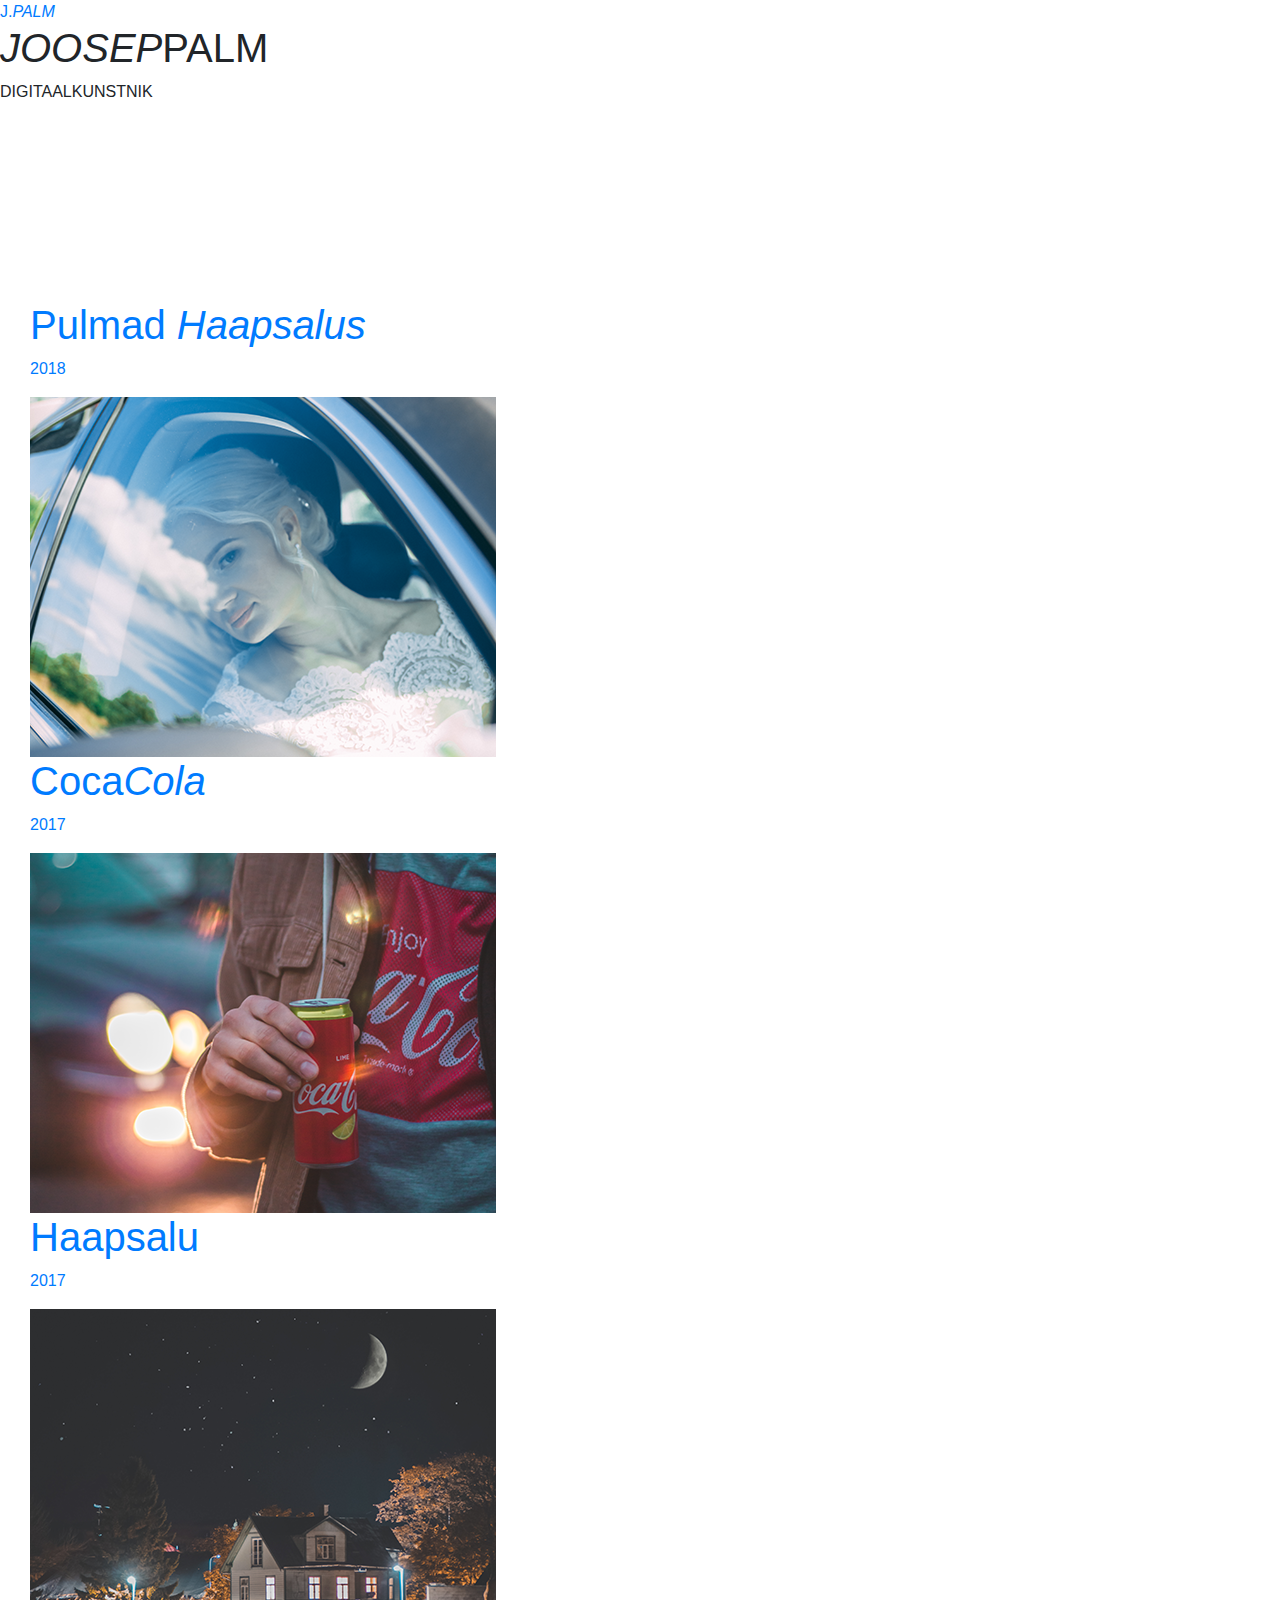
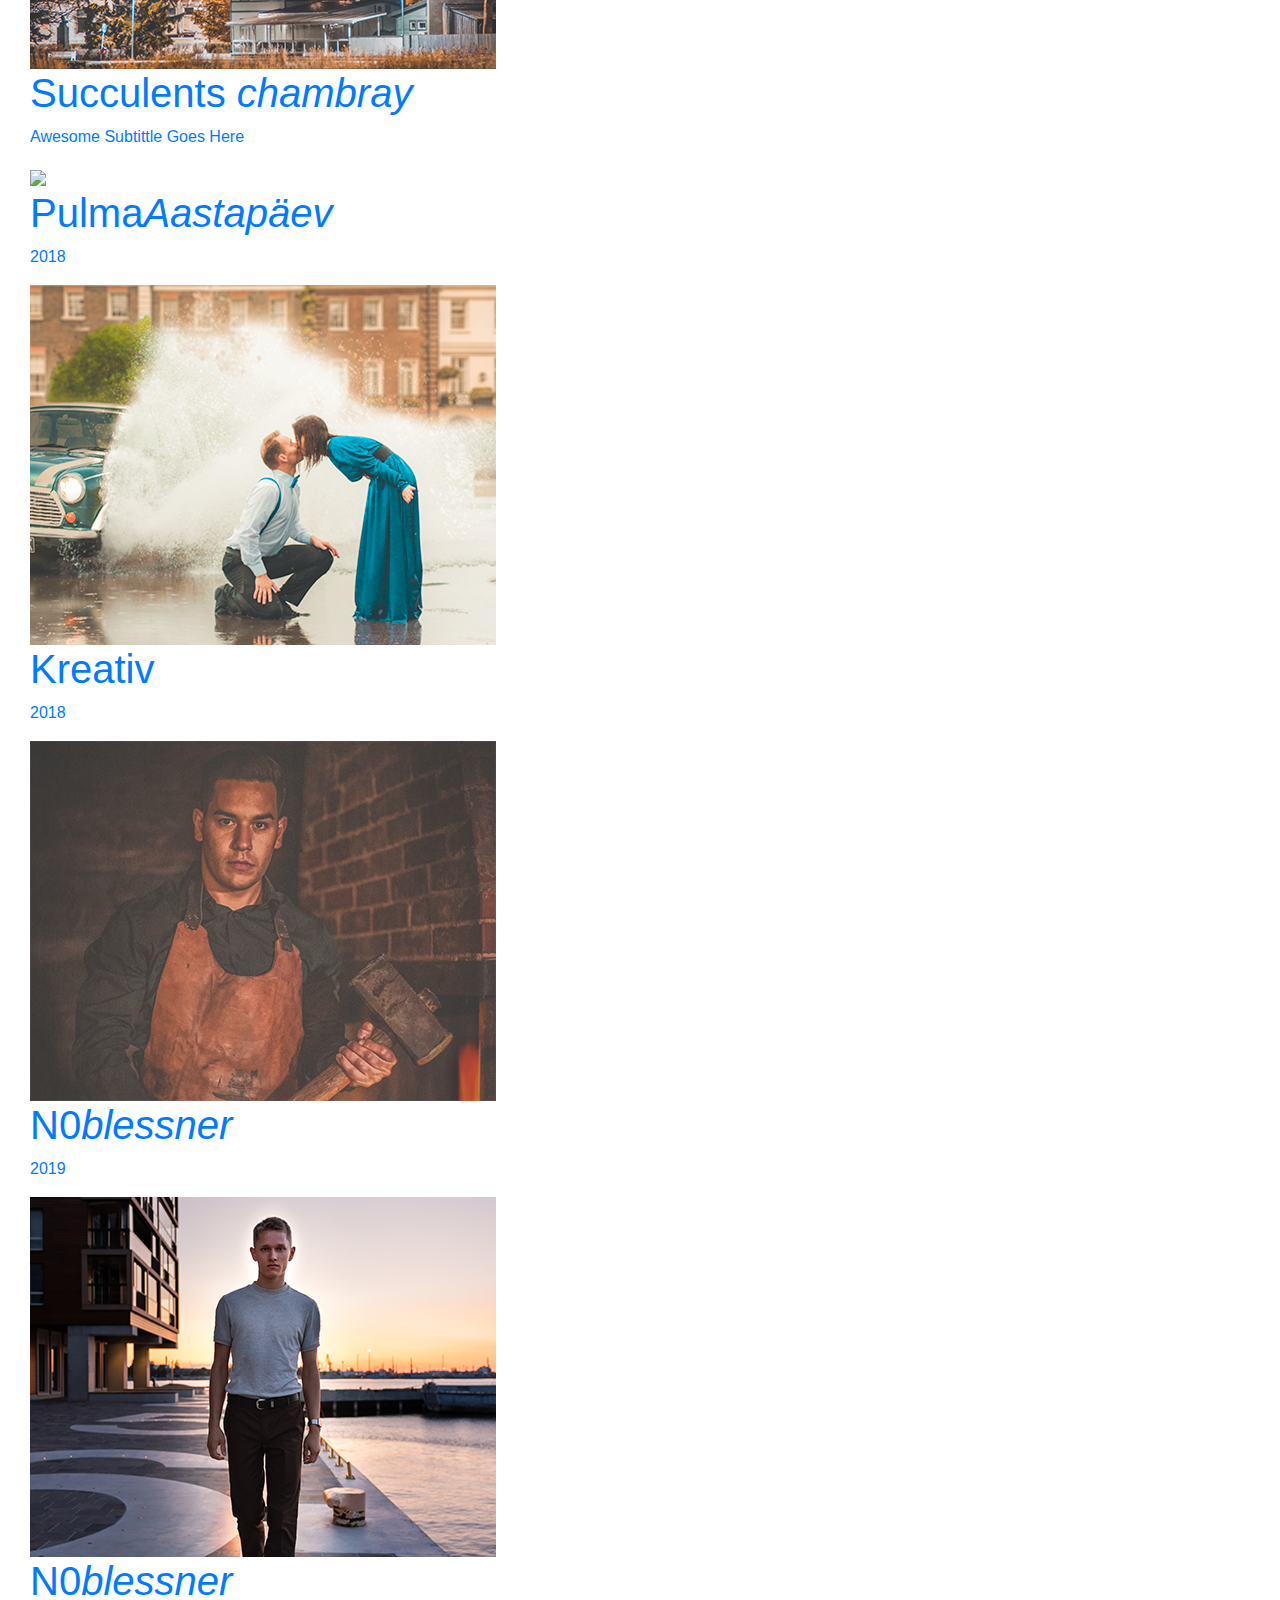
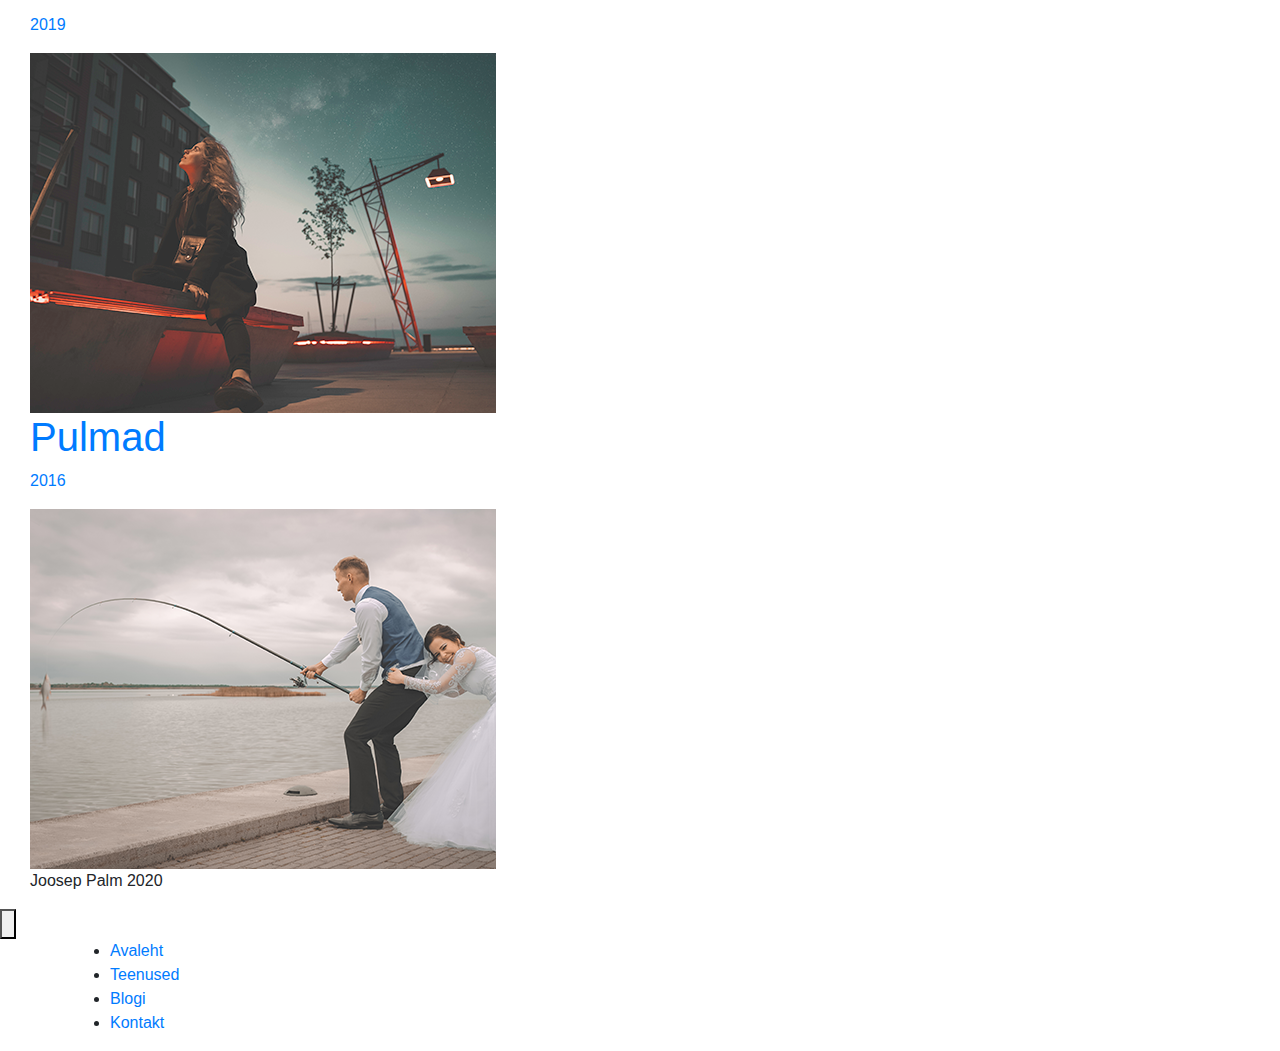
==== index.html @ 82caa225 "images" ====
<!DOCTYPE html>
<html>
    <head>
        <meta charset="utf-8">
        <meta http-equiv="X-UA-Compatible" content="IE=edge,chrome=1">
  		<title>J.Palm</title>
       
        <meta name="description" content="">
        <meta name="viewport" content="width=device-width, initial-scale=1">
        <link rel="apple-touch-icon" href="apple-touch-icon.png">

        <link rel="stylesheet" href="css/bootstrap.min.css">
        <link rel="stylesheet" href="css/bootstrap-theme.min.css">
        <link rel="stylesheet" href="css/fontAwesome.css">
        <link rel="stylesheet" href="css/light-box.css">
        <link rel="stylesheet" href="css/templatemo-style.css">

        <link href="https://fonts.googleapis.com/css?family=Kanit:100,200,300,400,500,600,700,800,900" rel="stylesheet">

        <script src="js/vendor/modernizr-2.8.3-respond-1.4.2.min.js"></script>
    </head>

<body>

    <nav>
        <div class="logo">
            <a href="index.html">J.<em>PALM</em></a>
        </div>
        <div class="menu-icon">
        <span></span>
      </div>
    </nav>

    <div id="video-container">
        <div class="video-overlay"></div>
        <div class="video-content">
            <div class="inner">
              <h1><em>JOOSEP</em>PALM</h1>
              <p>DIGITAALKUNSTNIK</p>
              <p></p>
                <div class="scroll-icon">
                    <a class="scrollTo" data-scrollTo="portfolio" href="#"><img src="img/scroll-icon.png" alt=""></a>
                </div>    
            </div>
        </div>
        <video autoplay="" loop="" muted>
        	<source src="vanalinn.mp4" type="video/mp4" />
        </video>
    </div>


    <div class="full-screen-portfolio" id="portfolio">
        <div class="container-fluid">
            <div class="col-md-4 col-sm-6">
                <div class="portfolio-item">
                    <a href="img/big_portfolio_item_4.jpg" data-lightbox="image-1"><div class="thumb">
                        <div class="hover-effect">
                            <div class="hover-content">
                                <h1>Pulmad <em>Haapsalus</em></h1>
                                <p>2018</p>
                            </div>
                        </div>
                        <div class="image">
                            <img src="img/portfolio_item_4.png">
                        </div>
                    </div></a>
                </div>
            </div>
            <div class="col-md-4 col-sm-6">
                <div class="portfolio-item">
                    <a href="img/big_portfolio_item_2.jpg" data-lightbox="image-1"><div class="thumb">
                        <div class="hover-effect">
                            <div class="hover-content">
                                <h1>Coca<em>Cola</em></h1>
                                <p>2017</p>
                            </div>
                        </div>
                        <div class="image">
                            <img src="img/portfolio_item_2.png">
                        </div>
                    </div></a>
                </div>
            </div>
            <div class="col-md-4 col-sm-6">
                <div class="portfolio-item">
                    <a href="img/big_portfolio_item_3.jpg" data-lightbox="image-1"><div class="thumb">
                        <div class="hover-effect">
                            <div class="hover-content">
                                <h1>Haapsalu <em></em></h1>
                                <p>2017</p>
                            </div>
                        </div>
                        <div class="image">
                            <img src="img/portfolio_item_3.png">
                        </div>
                    </div></a>
                </div>
            </div>
            <div class="col-md-4 col-sm-6">
                <div class="portfolio-item">
                    <a href="img/big_portfolio_item_1.png" data-lightbox="image-1"><div class="thumb">
                        <div class="hover-effect">
                            <div class="hover-content">
                                <h1>Succulents <em>chambray</em></h1>
                                <p>Awesome Subtittle Goes Here</p>
                            </div>
                        </div>
                        <div class="image">
                            <img src="img/portfolio_item_1.png">
                        </div>
                    </div></a>
                </div>
            </div>
            <div class="col-md-4 col-sm-6">
                <div class="portfolio-item">
                    <a href="img/big_portfolio_item_5.jpg" data-lightbox="image-1"><div class="thumb">
                        <div class="hover-effect">
                            <div class="hover-content">
                                <h1>Pulma<em>Aastapäev</em></h1>
                                <p>2018</p>
                            </div>
                        </div>
                        <div class="image">
                            <img src="img/portfolio_item_5.png">
                        </div>
                    </div></a>
                </div>
            </div>
            <div class="col-md-4 col-sm-6">
                <div class="portfolio-item">
                    <a href="img/big_portfolio_item_6.jpg" data-lightbox="image-1"><div class="thumb">
                        <div class="hover-effect">
                            <div class="hover-content">
                                <h1>Kreativ</h1>
                                <p>2018</p>
                            </div>
                        </div>
                        <div class="image">
                            <img src="img/portfolio_item_6.png">
                        </div>
                    </div></a>
                </div>
            </div>
            <div class="col-md-4 col-sm-6">
                <div class="portfolio-item">
                    <a href="img/big_portfolio_item_7.jpg" data-lightbox="image-1"><div class="thumb">
                        <div class="hover-effect">
                            <div class="hover-content">
                                <h1>N0<em>blessner</em></h1>
                                <p>2019</p>
                            </div>
                        </div>
                        <div class="image">
                            <img src="img/portfolio_item_7.png">
                        </div>
                    </div></a>
                </div>
            </div>
            <div class="col-md-4 col-sm-6">
                <div class="portfolio-item">
                    <a href="img/big_portfolio_item_8.jpg" data-lightbox="image-1"><div class="thumb">
                        <div class="hover-effect">
                            <div class="hover-content">
                                <h1>N0<em>blessner</em></h1>
                                <p>2019</p>
                            </div>
                        </div>
                        <div class="image">
                            <img src="img/portfolio_item_8.png">
                        </div>
                    </div></a>
                </div>
            </div>
            <div class="col-md-4 col-sm-6">
            	<div class="portfolio-item">
                	<a href="img/big_portfolio_item_9.jpg" data-lightbox="image-1"><div class="thumb">
                        <div class="hover-effect">
                            <div class="hover-content">
                                <h1>Pulmad</h1>
                                <p>2016</p>
                            </div>
                        </div>
                        <div class="image">
                            <img src="img/portfolio_item_9.png">
                        </div>
                    </div></a>
                </div>
            </div>
        </div>
    </div>


    <footer>
        <div class="container-fluid">
            <div class="col-md-12">
                <p>Joosep Palm 2020</p>
            </div>
        </div>
    </footer>


      <!-- Modal button -->
    <div class="popup-icon">
      <button id="modBtn" class="modal-btn"><img src="img/contact-icon.png" alt=""></button>
    </div>  

    <!-- Modal -->
    <div id="modal" class="modal">
      <!-- Modal Content -->
      <div class="modal-content">
        <!-- Modal Header -->
        <div class="modal-header">
          <h3 class="header-title">Ütle mulle tere!</h3>
          <div class="close-btn"><img src="img/close_contact.png" alt=""></div>    
        </div>
        <!-- Modal Body -->
        <div class="modal-body">
          <div class="col-md-6 col-md-offset-3">
            <form id="contact" action="" method="post">
                <div class="row">
                    <div class="col-md-12">
                      <fieldset>
                        <input name="name" type="text" class="form-control" id="name" placeholder="Sinu nimi..." required="">
                      </fieldset>
                    </div>
                    <div class="col-md-12">
                      <fieldset>
                        <input name="email" type="email" class="form-control" id="email" placeholder="Sinu email..." required="">
                      </fieldset>
                    </div>
                    <div class="col-md-12">
                      <fieldset>
                        <textarea name="message" rows="6" class="form-control" id="message" placeholder="Sinu sõnum..." required=""></textarea>
                      </fieldset>
                    </div>
                    <div class="col-md-12">
                      <fieldset>
                        <button type="submit" id="form-submit" class="btn">Saada sõnum</button>
                      </fieldset>
                    </div>
                </div>
            </form>
          </div>
        </div>
      </div>
    </div>

    

    <section class="overlay-menu">
      <div class="container">
        <div class="row">
          <div class="main-menu">
              <ul>
                  <li>
                      <a href="index.html">Avaleht</a>
                  </li>
                  <li>
                      <a href="about.html">Teenused</a>
                  </li>
                  <li>
                      <a href="blog.html">Blogi</a>
                  </li>
                  <li>
                      <a href="single-post.html">Kontakt</a>
                  </li>
              </ul>
          </div>
        </div>
      </div>
    </section>

    <script src="https://ajax.googleapis.com/ajax/libs/jquery/1.11.2/jquery.min.js"></script>
    <script>window.jQuery || document.write('<script src="js/vendor/jquery-1.11.2.min.js"><\/script>')</script>

    <script src="js/vendor/bootstrap.min.js"></script>
    
    <script src="js/plugins.js"></script>
    <script src="js/main.js"></script>

    
</body>
</html>
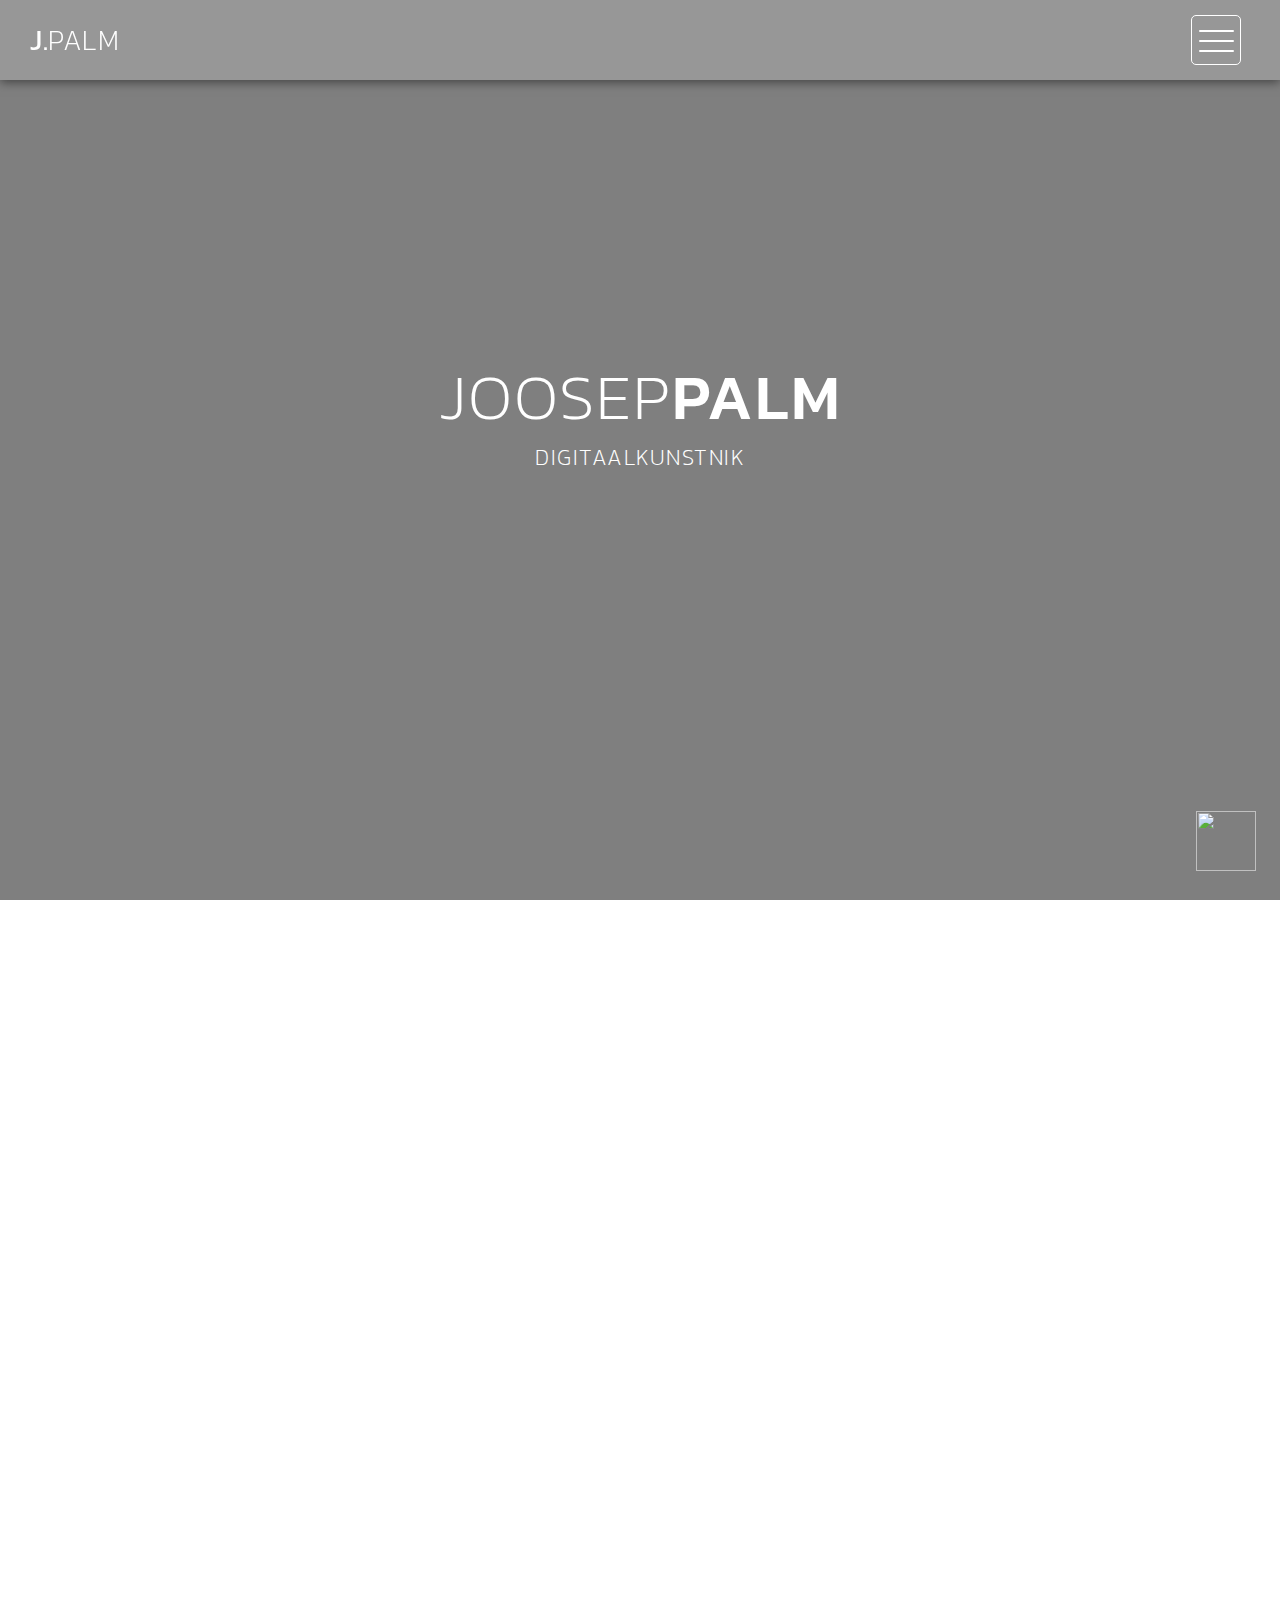
==== commit 48c6dbc5: "vid" ====
--- a/index.html
+++ b/index.html
@@ -43,8 +43,8 @@
                 </div>    
             </div>
         </div>
-        <video autoplay="" loop="" muted>
-        	<source src="vanalinn.mp4" type="video/mp4" />
+        <video autoplay="" loop="" muted playsinline >
+        	<source src="web_video.mp4" type="video/mp4"/>
         </video>
     </div>
 
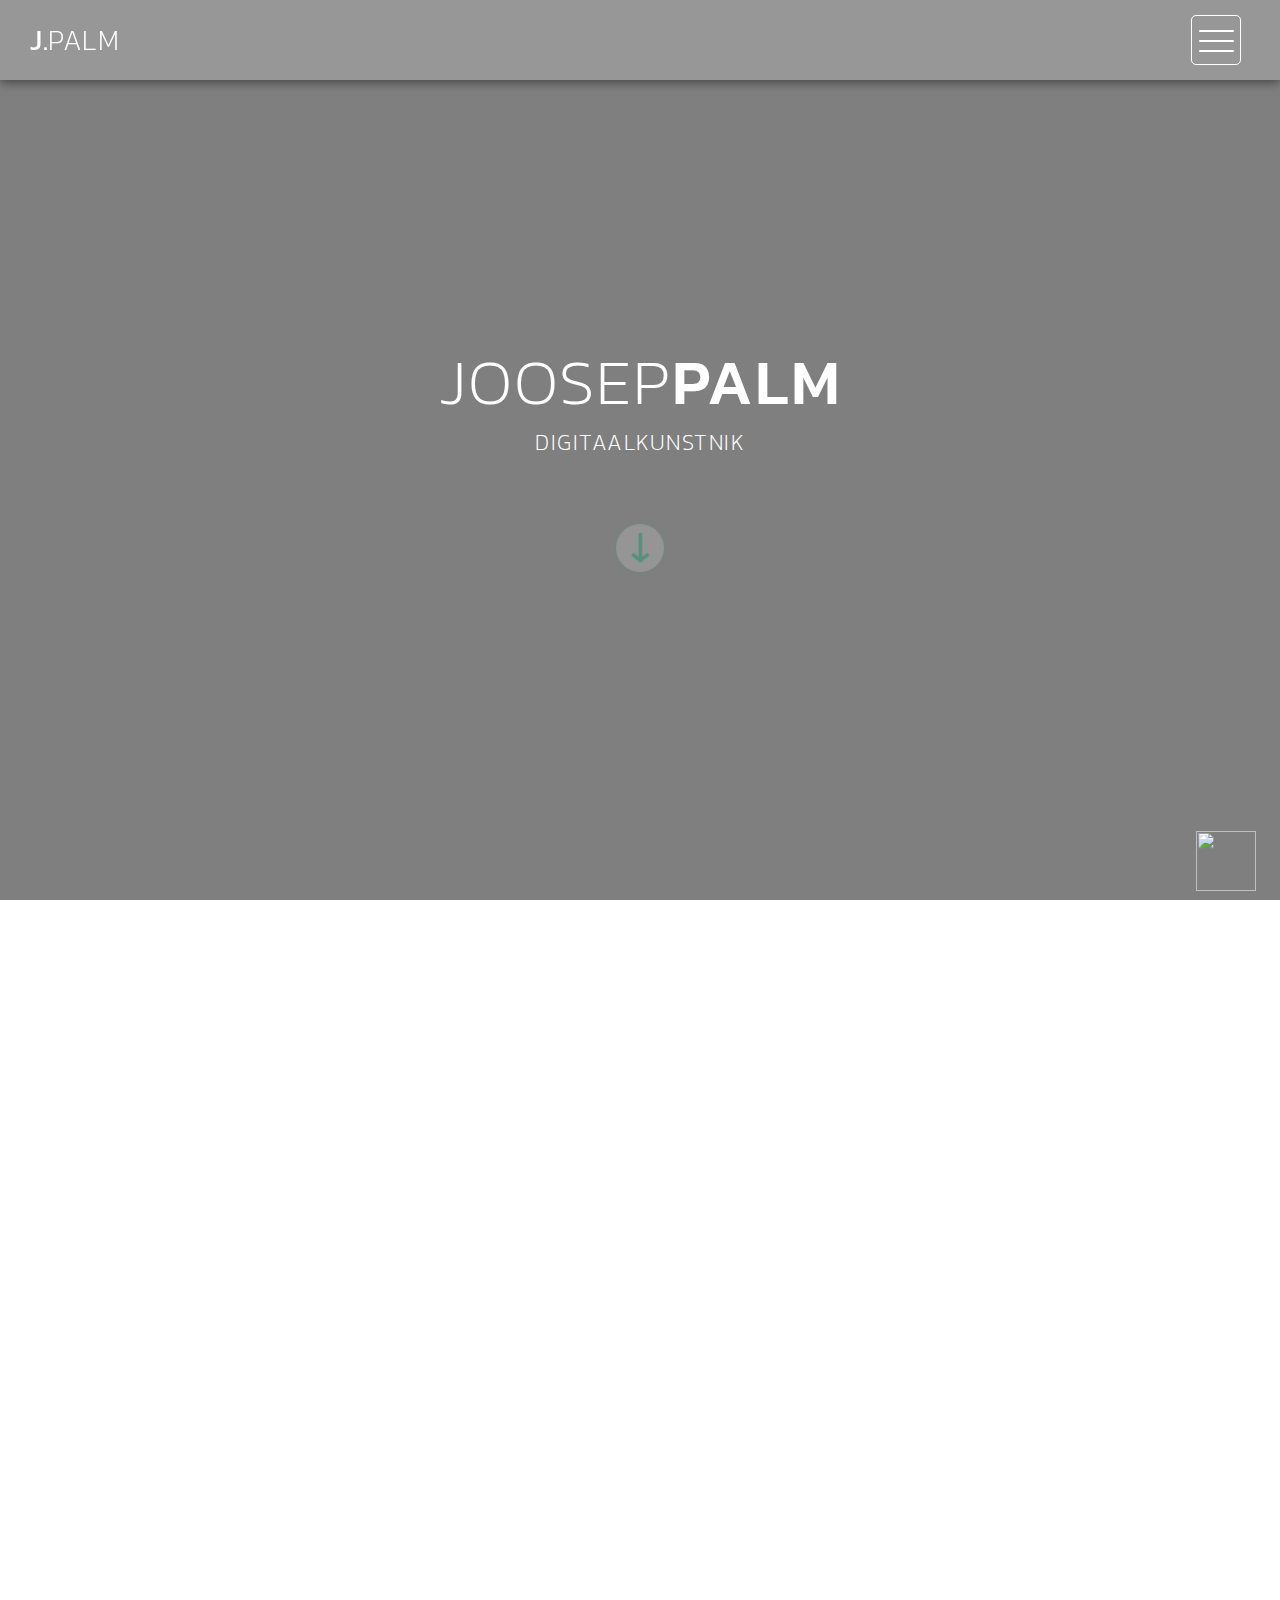
==== commit b0cefa98: "img" ====
--- a/index.html
+++ b/index.html
@@ -39,7 +39,7 @@
               <p>DIGITAALKUNSTNIK</p>
               <p></p>
                 <div class="scroll-icon">
-                    <a class="scrollTo" data-scrollTo="portfolio" href="#"><img src="img/scroll-icon.png" alt=""></a>
+                    <a class="scrollTo" data-scrollTo="portfolio" href="#"><img src="img/scroll-icon.png" alt="" height="50px"></a>
                 </div>    
             </div>
         </div>
@@ -98,11 +98,11 @@
             </div>
             <div class="col-md-4 col-sm-6">
                 <div class="portfolio-item">
-                    <a href="img/big_portfolio_item_1.png" data-lightbox="image-1"><div class="thumb">
-                        <div class="hover-effect">
-                            <div class="hover-content">
-                                <h1>Succulents <em>chambray</em></h1>
-                                <p>Awesome Subtittle Goes Here</p>
+                    <a href="img/big_portfolio_item_1.jpg" data-lightbox="image-1"><div class="thumb">
+                        <div class="hover-effect">
+                            <div class="hover-content">
+                                <h1>Pianist</h1>
+                                <p>2018</p>
                             </div>
                         </div>
                         <div class="image">
@@ -191,9 +191,14 @@
 
 
     <footer>
-        <div class="container-fluid">
-            <div class="col-md-12">
-                <p>Joosep Palm 2020</p>
+        <div class="container-fluid" style="float: right">
+            <div class="col-md-12" style="padding-right: 100px;">
+                 <a href="https://www.facebook.com/joosep.palm" target="_blank">
+                 <img src="img/fb.png" alt="" height="40px">
+                 </a>
+                 <a href="https://www.instagram.com/jspplm" target="_blank">
+                 <img src="img/ig.png" alt="" height="37px" style="padding-left: 50px;">
+                 </a>
             </div>
         </div>
     </footer>
--- a/css/templatemo-style.css
+++ b/css/templatemo-style.css
@@ -384,7 +384,7 @@
 
 .popup-icon {
   position: fixed;
-  bottom: 30px;
+  bottom: 10px;
   right: 30px;
   z-index: 300;
   display: inline-block;
@@ -561,7 +561,8 @@
 footer {
   width: 100%;
   height: 80px;
-  background-color: #313131;
+  padding-top: 25px;
+  background-color: #54927d;
 }
 
 footer p {
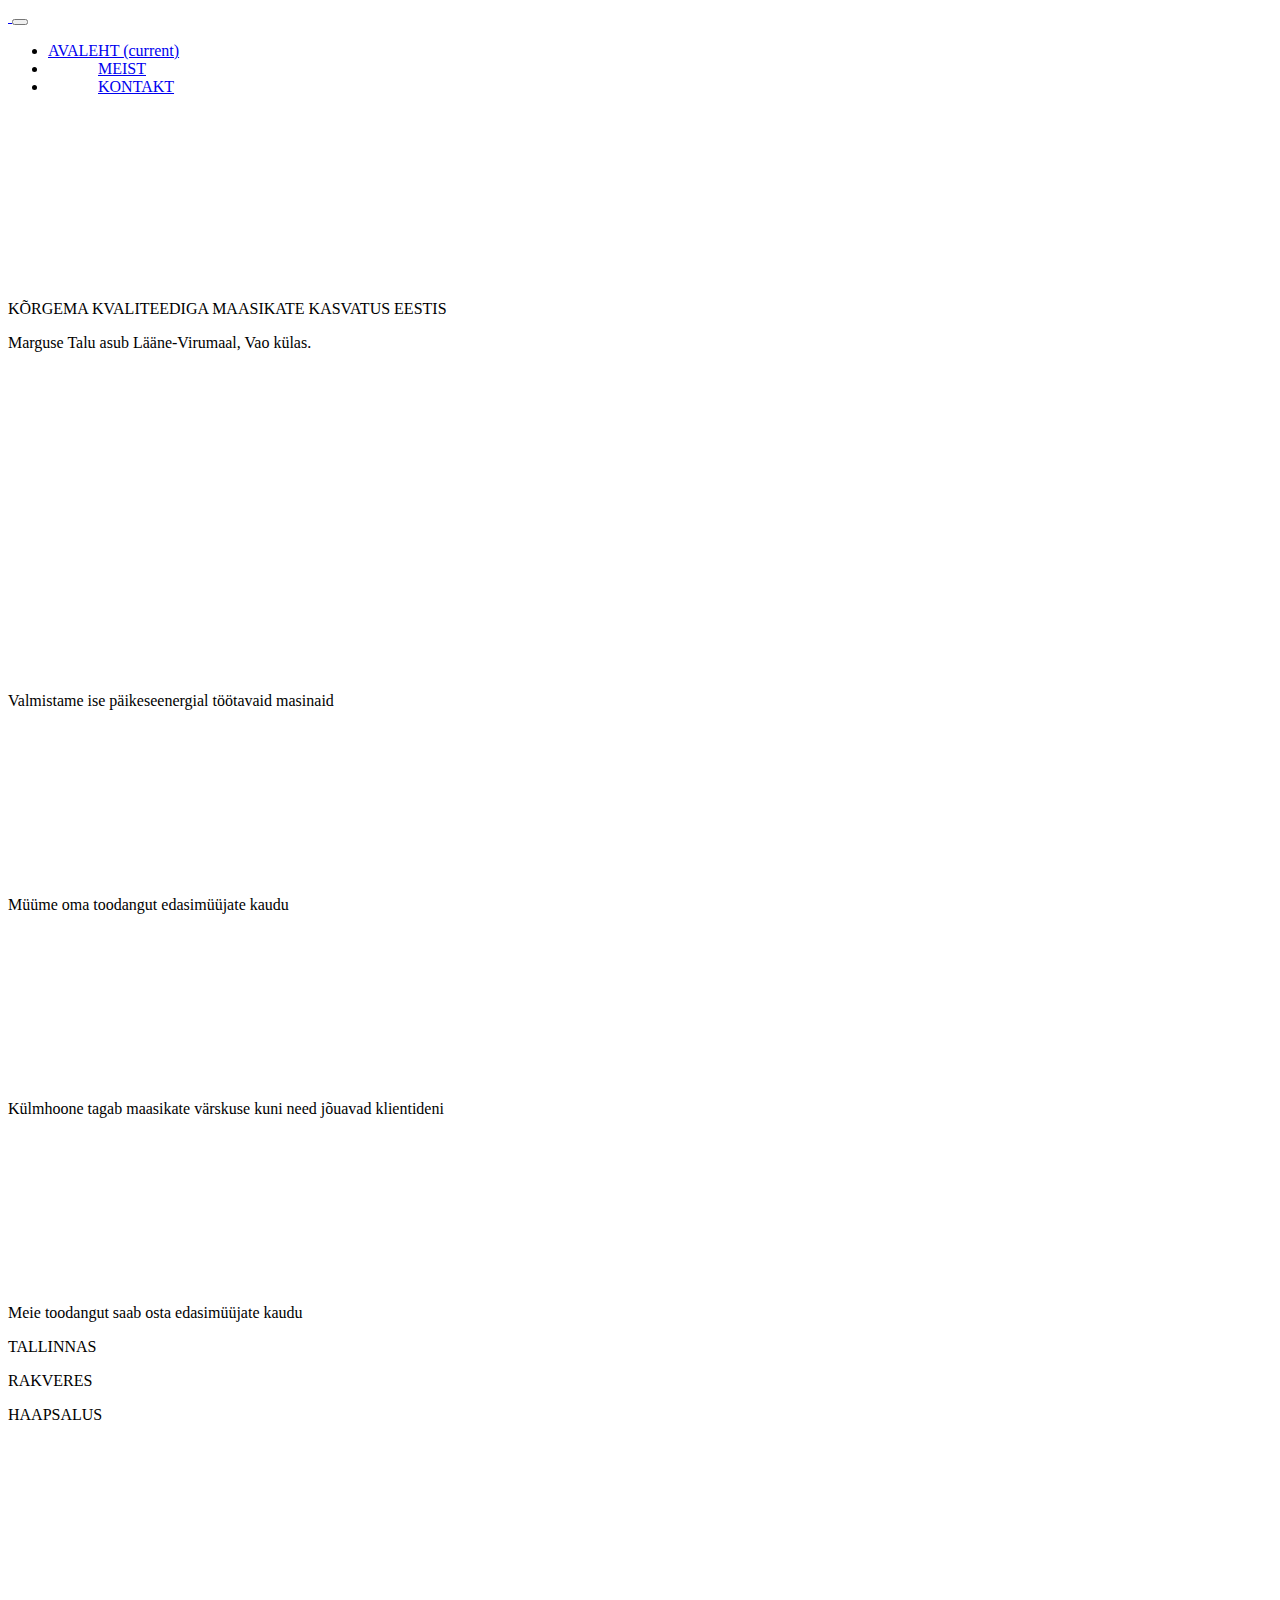
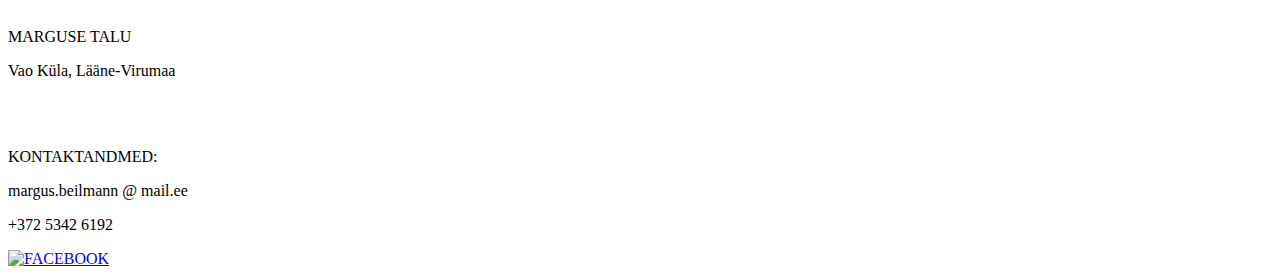
==== commit db126fe4: "Update index.html" ====
--- a/index.html
+++ b/index.html
@@ -1,288 +1,200 @@
 <!DOCTYPE html>
-<html>
-    <head>
-        <meta charset="utf-8">
-        <meta http-equiv="X-UA-Compatible" content="IE=edge,chrome=1">
-  		<title>J.Palm</title>
-       
-        <meta name="description" content="">
-        <meta name="viewport" content="width=device-width, initial-scale=1">
-        <link rel="apple-touch-icon" href="apple-touch-icon.png">
-
-        <link rel="stylesheet" href="css/bootstrap.min.css">
-        <link rel="stylesheet" href="css/bootstrap-theme.min.css">
-        <link rel="stylesheet" href="css/fontAwesome.css">
-        <link rel="stylesheet" href="css/light-box.css">
-        <link rel="stylesheet" href="css/templatemo-style.css">
-
-        <link href="https://fonts.googleapis.com/css?family=Kanit:100,200,300,400,500,600,700,800,900" rel="stylesheet">
-
-        <script src="js/vendor/modernizr-2.8.3-respond-1.4.2.min.js"></script>
-    </head>
+<html lang="">
+
+<head>
+    <meta charset="utf-8">
+    <meta name="viewport" content="width=device-width, initial-scale=1, shrink-to-fit=no">
+
+    <!-- Bootstrap CSS -->
+    <link rel="stylesheet" href="https://stackpath.bootstrapcdn.com/bootstrap/4.5.0/css/bootstrap.min.css" integrity="sha384-9aIt2nRpC12Uk9gS9baDl411NQApFmC26EwAOH8WgZl5MYYxFfc+NcPb1dKGj7Sk" crossorigin="anonymous">
+    <link rel="stylesheet" media="screen and (max-width: 700px)" href="css/narrow.css">
+    <link rel="stylesheet" media="screen and (min-width: 701px) and (max-width: 900px)" href="css/medium.css">
+    <link rel="stylesheet" media="screen and (min-width: 901px)" href="css/wide.css">
+    <script type="text/javascript">
+<!--
+if (screen.width <= 699) {
+document.location = "mobile.html";
+}
+//-->
+</script>
+    
+
+    <title>MarguseTalu</title>
+</head>
 
 <body>
-
-    <nav>
-        <div class="logo">
-            <a href="index.html">J.<em>PALM</em></a>
-        </div>
-        <div class="menu-icon">
-        <span></span>
-      </div>
-    </nav>
-
-    <div id="video-container">
-        <div class="video-overlay"></div>
-        <div class="video-content">
-            <div class="inner">
-              <h1><em>JOOSEP</em>PALM</h1>
-              <p>DIGITAALKUNSTNIK</p>
-              <p></p>
-                <div class="scroll-icon">
-                    <a class="scrollTo" data-scrollTo="portfolio" href="#"><img src="img/scroll-icon.png" alt="" height="50px"></a>
-                </div>    
-            </div>
-        </div>
-        <video autoplay="" loop="" muted playsinline >
-        	<source src="web_video.mp4" type="video/mp4"/>
+    <div class="header" id="myHeader">
+        <nav class="navbar navbar-expand-lg">
+            <a class="navbar-brand" href="#">
+                <img class="pico" src="../mt-test/images/margusetalu_logo.png" alt="" loading="lazy">
+            </a>
+            <button class="navbar-toggler" type="button" data-toggle="collapse" data-target="#navbarSupportedContent" aria-controls="navbarSupportedContent" aria-expanded="false" aria-label="Toggle navigation">
+                <span class="navbar-toggler-icon"></span>
+            </button>
+            <div class="collapse navbar-collapse" id="navbarSupportedContent">
+                <ul class="navbar-nav ml-auto">
+                    <li class="nav-item active">
+                        <a class="nav-link" style="margin-right: 50px" href="#">AVALEHT <span class="sr-only">(current)</span></a>
+                    </li>
+                    <li class="nav-item">
+                        <a class="nav-link" style="margin-right: 50px;margin-left: 50px" href="#meist">MEIST</a>
+                    </li>
+                    <li class="nav-item">
+                        <a class="nav-link" style="margin-right: 50px;margin-left: 50px" href="#kontakt">KONTAKT</a>
+                    </li>
+                </ul>
+            </div>
+            <script>
+                // When the user scrolls the page, execute myFunction
+                window.onscroll = function() {
+                    myFunction()
+                };
+                // Get the header
+                var header = document.getElementById("myHeader");
+                // Get the offset position of the navbar
+                var sticky = header.offsetTop;
+                // Add the sticky class to the header when you reach its scroll position. Remove "sticky" when you leave the scroll position
+                function myFunction() {
+                    if (window.pageYOffset > sticky) {
+                        header.classList.add("sticky");
+                    } else {
+                        header.classList.remove("sticky");
+                    }
+                }
+
+            </script>
+        </nav>
+    </div>
+    <header>
+
+
+        <div class="overlay"></div>
+        <video class="banner-video-box" playsinline="playsinline" autoplay="autoplay" muted="muted" loop="loop">
+            <source src="/video/banner_2.mp4" type="video/mp4">
+
         </video>
-    </div>
-
-
-    <div class="full-screen-portfolio" id="portfolio">
-        <div class="container-fluid">
-            <div class="col-md-4 col-sm-6">
-                <div class="portfolio-item">
-                    <a href="img/big_portfolio_item_4.jpg" data-lightbox="image-1"><div class="thumb">
-                        <div class="hover-effect">
-                            <div class="hover-content">
-                                <h1>Pulmad <em>Haapsalus</em></h1>
-                                <p>2018</p>
-                            </div>
-                        </div>
-                        <div class="image">
-                            <img src="img/portfolio_item_4.png">
-                        </div>
-                    </div></a>
-                </div>
-            </div>
-            <div class="col-md-4 col-sm-6">
-                <div class="portfolio-item">
-                    <a href="img/big_portfolio_item_2.jpg" data-lightbox="image-1"><div class="thumb">
-                        <div class="hover-effect">
-                            <div class="hover-content">
-                                <h1>Coca<em>Cola</em></h1>
-                                <p>2017</p>
-                            </div>
-                        </div>
-                        <div class="image">
-                            <img src="img/portfolio_item_2.png">
-                        </div>
-                    </div></a>
-                </div>
-            </div>
-            <div class="col-md-4 col-sm-6">
-                <div class="portfolio-item">
-                    <a href="img/big_portfolio_item_3.jpg" data-lightbox="image-1"><div class="thumb">
-                        <div class="hover-effect">
-                            <div class="hover-content">
-                                <h1>Haapsalu <em></em></h1>
-                                <p>2017</p>
-                            </div>
-                        </div>
-                        <div class="image">
-                            <img src="img/portfolio_item_3.png">
-                        </div>
-                    </div></a>
-                </div>
-            </div>
-            <div class="col-md-4 col-sm-6">
-                <div class="portfolio-item">
-                    <a href="img/big_portfolio_item_1.jpg" data-lightbox="image-1"><div class="thumb">
-                        <div class="hover-effect">
-                            <div class="hover-content">
-                                <h1>Pianist</h1>
-                                <p>2018</p>
-                            </div>
-                        </div>
-                        <div class="image">
-                            <img src="img/portfolio_item_1.png">
-                        </div>
-                    </div></a>
-                </div>
-            </div>
-            <div class="col-md-4 col-sm-6">
-                <div class="portfolio-item">
-                    <a href="img/big_portfolio_item_5.jpg" data-lightbox="image-1"><div class="thumb">
-                        <div class="hover-effect">
-                            <div class="hover-content">
-                                <h1>Pulma<em>Aastapäev</em></h1>
-                                <p>2018</p>
-                            </div>
-                        </div>
-                        <div class="image">
-                            <img src="img/portfolio_item_5.png">
-                        </div>
-                    </div></a>
-                </div>
-            </div>
-            <div class="col-md-4 col-sm-6">
-                <div class="portfolio-item">
-                    <a href="img/big_portfolio_item_6.jpg" data-lightbox="image-1"><div class="thumb">
-                        <div class="hover-effect">
-                            <div class="hover-content">
-                                <h1>Kreativ</h1>
-                                <p>2018</p>
-                            </div>
-                        </div>
-                        <div class="image">
-                            <img src="img/portfolio_item_6.png">
-                        </div>
-                    </div></a>
-                </div>
-            </div>
-            <div class="col-md-4 col-sm-6">
-                <div class="portfolio-item">
-                    <a href="img/big_portfolio_item_7.jpg" data-lightbox="image-1"><div class="thumb">
-                        <div class="hover-effect">
-                            <div class="hover-content">
-                                <h1>N0<em>blessner</em></h1>
-                                <p>2019</p>
-                            </div>
-                        </div>
-                        <div class="image">
-                            <img src="img/portfolio_item_7.png">
-                        </div>
-                    </div></a>
-                </div>
-            </div>
-            <div class="col-md-4 col-sm-6">
-                <div class="portfolio-item">
-                    <a href="img/big_portfolio_item_8.jpg" data-lightbox="image-1"><div class="thumb">
-                        <div class="hover-effect">
-                            <div class="hover-content">
-                                <h1>N0<em>blessner</em></h1>
-                                <p>2019</p>
-                            </div>
-                        </div>
-                        <div class="image">
-                            <img src="img/portfolio_item_8.png">
-                        </div>
-                    </div></a>
-                </div>
-            </div>
-            <div class="col-md-4 col-sm-6">
-            	<div class="portfolio-item">
-                	<a href="img/big_portfolio_item_9.jpg" data-lightbox="image-1"><div class="thumb">
-                        <div class="hover-effect">
-                            <div class="hover-content">
-                                <h1>Pulmad</h1>
-                                <p>2016</p>
-                            </div>
-                        </div>
-                        <div class="image">
-                            <img src="img/portfolio_item_9.png">
-                        </div>
-                    </div></a>
-                </div>
-            </div>
-        </div>
-    </div>
+
+        <div class="container container-h h-100">
+            <div class="d-flex h-100 text-center align-items-center">
+                <div class="w-100 text-white">
+                    <div class="video-logo-overlay"><img src="/images/margusetalu_2.png" class="img-fluid" alt=""></div>
+                    <p class="header-subtitle">KÕRGEMA KVALITEEDIGA MAASIKATE KASVATUS EESTIS </p>
+                </div>
+            </div>
+        </div>
+
+    </header>
+
+    <div id="meist"></div>
+
+    <div class="text-media">
+        <div class="row">
+            <div class="col bg-img-map">
+                <p class="text-middle-big">
+                    Marguse Talu asub Lääne-Virumaal, Vao külas.</p>
+            </div>
+            <div class="col shadowed col-right">
+                <video playsinline="playsinline" muted="muted" loop="loop" class="small-box-video">
+                    <source src="/video/p6ld.mp4" type="video/mp4">
+                </video>
+            </div>
+        </div>
+    </div>
+    <div class="why">
+
+        <div class="row bg-img">
+
+            <div class="col">
+                <video playsinline="playsinline" muted="muted" loop="loop" class="triple-box-video">
+                    <source src="/video/korjus_1.mp4" type="video/mp4">
+                </video>
+                <p class="s-text">Valmistame ise päikeseenergial töötavaid masinaid</p>
+            </div>
+            <div class="col">
+                <video playsinline="playsinline" muted="muted" loop="loop" class="triple-box-video">
+                    <source src="/video/maasikad.mp4" type="video/mp4">
+                </video>
+                <p class="s-text">Müüme oma toodangut edasimüüjate kaudu</p>
+            </div>
+            <div class="col">
+                <video playsinline="playsinline" muted="muted" loop="loop" class="triple-box-video">
+                    <source src="../mt-test/video/kylm.mp4" type="video/mp4">
+                </video>
+                <p class="s-text">Külmhoone tagab maasikate värskuse kuni need jõuavad klientideni</p>
+            </div>
+        </div>
+    </div>
+
+    <div class="maakond-img-bg">
+        <div class="myyad">
+            <div class="row">
+                <div class="col-4">
+                    <video playsinline="playsinline" muted="muted" loop="loop" class="turg">
+                        <source src="/video/turg.mp4" type="video/mp4">
+                    </video>
+                </div>
+                <div class="col-8">
+                    <p class="myyad-text">Meie toodangut saab osta edasimüüjate kaudu</p>
+                    <p class="s-text-l">TALLINNAS</p>
+                    <p class="s-text-l">RAKVERES</p>
+                    <p class="s-text-l">HAAPSALUS</p>
+                </div>
+            </div>
+        </div>
+    </div>
+    <div id="kontakt"></div>
+
+    <div class="row">
+        <div class="col">
+            <div class="mapm">
+                <div class="map">
+                    <iframe src="https://www.google.com/maps/embed?pb=!1m14!1m8!1m3!1d8194.598661458538!2d26.1855282!3d59.1047969!3m2!1i1024!2i768!4f13.1!3m3!1m2!1s0x0%3A0xf3f613eb74595a3a!2sKortexo%20O%C3%9C!5e0!3m2!1set!2see!4v1596552764931!5m2!1set!2see" width="auto" height="auto" frameborder="0" style="border:0;" allowfullscreen="" aria-hidden="false" tabindex="0"></iframe>
+                </div>
+            </div>
+            <div class="row">
+                <div class="thumbnail">
+                    <img class="adr" src="images/aadress.png" style="" alt="">
+                    <div class="caption">
+                        <p class="adr-text">MARGUSE TALU</p>
+                        <p class="adr-text-s">Vao Küla, Lääne-Virumaa</p>
+                    </div>
+                </div>
+            </div>
+            <div class="row contact-buttons-phone-mail">
+                <div class="col"><a href="tel:+37255596369"><img src="images/phone.png" class="img-fluid" alt=""></a></div>
+                <div class="col"><a href="mailto:margus.beilmann@mail.ee"><img src="images/mail.png" class="img-fluid" alt=""></a></div>
+            </div>
+        </div>
+
+        <div class="col left-side">
+            <div class="contact-text-form">
+                <p class="k-h">KONTAKTANDMED:</p>
+                <p class="k-t">margus.beilmann @ mail.ee</p>
+                <p class="k-t">+372 5342 6192</p>
+
+            </div>
+        </div>
+    </div>
+
 
 
     <footer>
-        <div class="container-fluid" style="float: right">
-            <div class="col-md-12" style="padding-right: 100px;">
-                 <a href="https://www.facebook.com/joosep.palm" target="_blank">
-                 <img src="img/fb.png" alt="" height="40px">
-                 </a>
-                 <a href="https://www.instagram.com/jspplm" target="_blank">
-                 <img src="img/ig.png" alt="" height="37px" style="padding-left: 50px;">
-                 </a>
+        <div class="row footer-size">
+           <div class="col-sm-12">
+            <div class="social">
+                <a href="https://www.facebook.com/margusetalu"><img src="images/fb.png" class="img-fluid" title="FB" alt="FACEBOOK"></a>
+                </div>
             </div>
         </div>
     </footer>
 
 
-      <!-- Modal button -->
-    <div class="popup-icon">
-      <button id="modBtn" class="modal-btn"><img src="img/contact-icon.png" alt=""></button>
-    </div>  
-
-    <!-- Modal -->
-    <div id="modal" class="modal">
-      <!-- Modal Content -->
-      <div class="modal-content">
-        <!-- Modal Header -->
-        <div class="modal-header">
-          <h3 class="header-title">Ütle mulle tere!</h3>
-          <div class="close-btn"><img src="img/close_contact.png" alt=""></div>    
-        </div>
-        <!-- Modal Body -->
-        <div class="modal-body">
-          <div class="col-md-6 col-md-offset-3">
-            <form id="contact" action="" method="post">
-                <div class="row">
-                    <div class="col-md-12">
-                      <fieldset>
-                        <input name="name" type="text" class="form-control" id="name" placeholder="Sinu nimi..." required="">
-                      </fieldset>
-                    </div>
-                    <div class="col-md-12">
-                      <fieldset>
-                        <input name="email" type="email" class="form-control" id="email" placeholder="Sinu email..." required="">
-                      </fieldset>
-                    </div>
-                    <div class="col-md-12">
-                      <fieldset>
-                        <textarea name="message" rows="6" class="form-control" id="message" placeholder="Sinu sõnum..." required=""></textarea>
-                      </fieldset>
-                    </div>
-                    <div class="col-md-12">
-                      <fieldset>
-                        <button type="submit" id="form-submit" class="btn">Saada sõnum</button>
-                      </fieldset>
-                    </div>
-                </div>
-            </form>
-          </div>
-        </div>
-      </div>
-    </div>
-
-    
-
-    <section class="overlay-menu">
-      <div class="container">
-        <div class="row">
-          <div class="main-menu">
-              <ul>
-                  <li>
-                      <a href="index.html">Avaleht</a>
-                  </li>
-                  <li>
-                      <a href="about.html">Teenused</a>
-                  </li>
-                  <li>
-                      <a href="blog.html">Blogi</a>
-                  </li>
-                  <li>
-                      <a href="single-post.html">Kontakt</a>
-                  </li>
-              </ul>
-          </div>
-        </div>
-      </div>
-    </section>
-
-    <script src="https://ajax.googleapis.com/ajax/libs/jquery/1.11.2/jquery.min.js"></script>
-    <script>window.jQuery || document.write('<script src="js/vendor/jquery-1.11.2.min.js"><\/script>')</script>
-
-    <script src="js/vendor/bootstrap.min.js"></script>
-    
-    <script src="js/plugins.js"></script>
-    <script src="js/main.js"></script>
-
-    
+
+    <script src="scripts/videohover.js"></script>
+    <script src="https://code.jquery.com/jquery-3.5.1.slim.min.js" integrity="sha384-DfXdz2htPH0lsSSs5nCTpuj/zy4C+OGpamoFVy38MVBnE+IbbVYUew+OrCXaRkfj" crossorigin="anonymous"></script>
+    <script src="https://cdn.jsdelivr.net/npm/popper.js@1.16.0/dist/umd/popper.min.js" integrity="sha384-Q6E9RHvbIyZFJoft+2mJbHaEWldlvI9IOYy5n3zV9zzTtmI3UksdQRVvoxMfooAo" crossorigin="anonymous"></script>
+    <script src="https://stackpath.bootstrapcdn.com/bootstrap/4.5.0/js/bootstrap.min.js" integrity="sha384-OgVRvuATP1z7JjHLkuOU7Xw704+h835Lr+6QL9UvYjZE3Ipu6Tp75j7Bh/kR0JKI" crossorigin="anonymous"></script>
+    <script src="https://ajax.googleapis.com/ajax/libs/jquery/3.4.1/jquery.min.js"></script>
 </body>
-</html>+
+</html>
